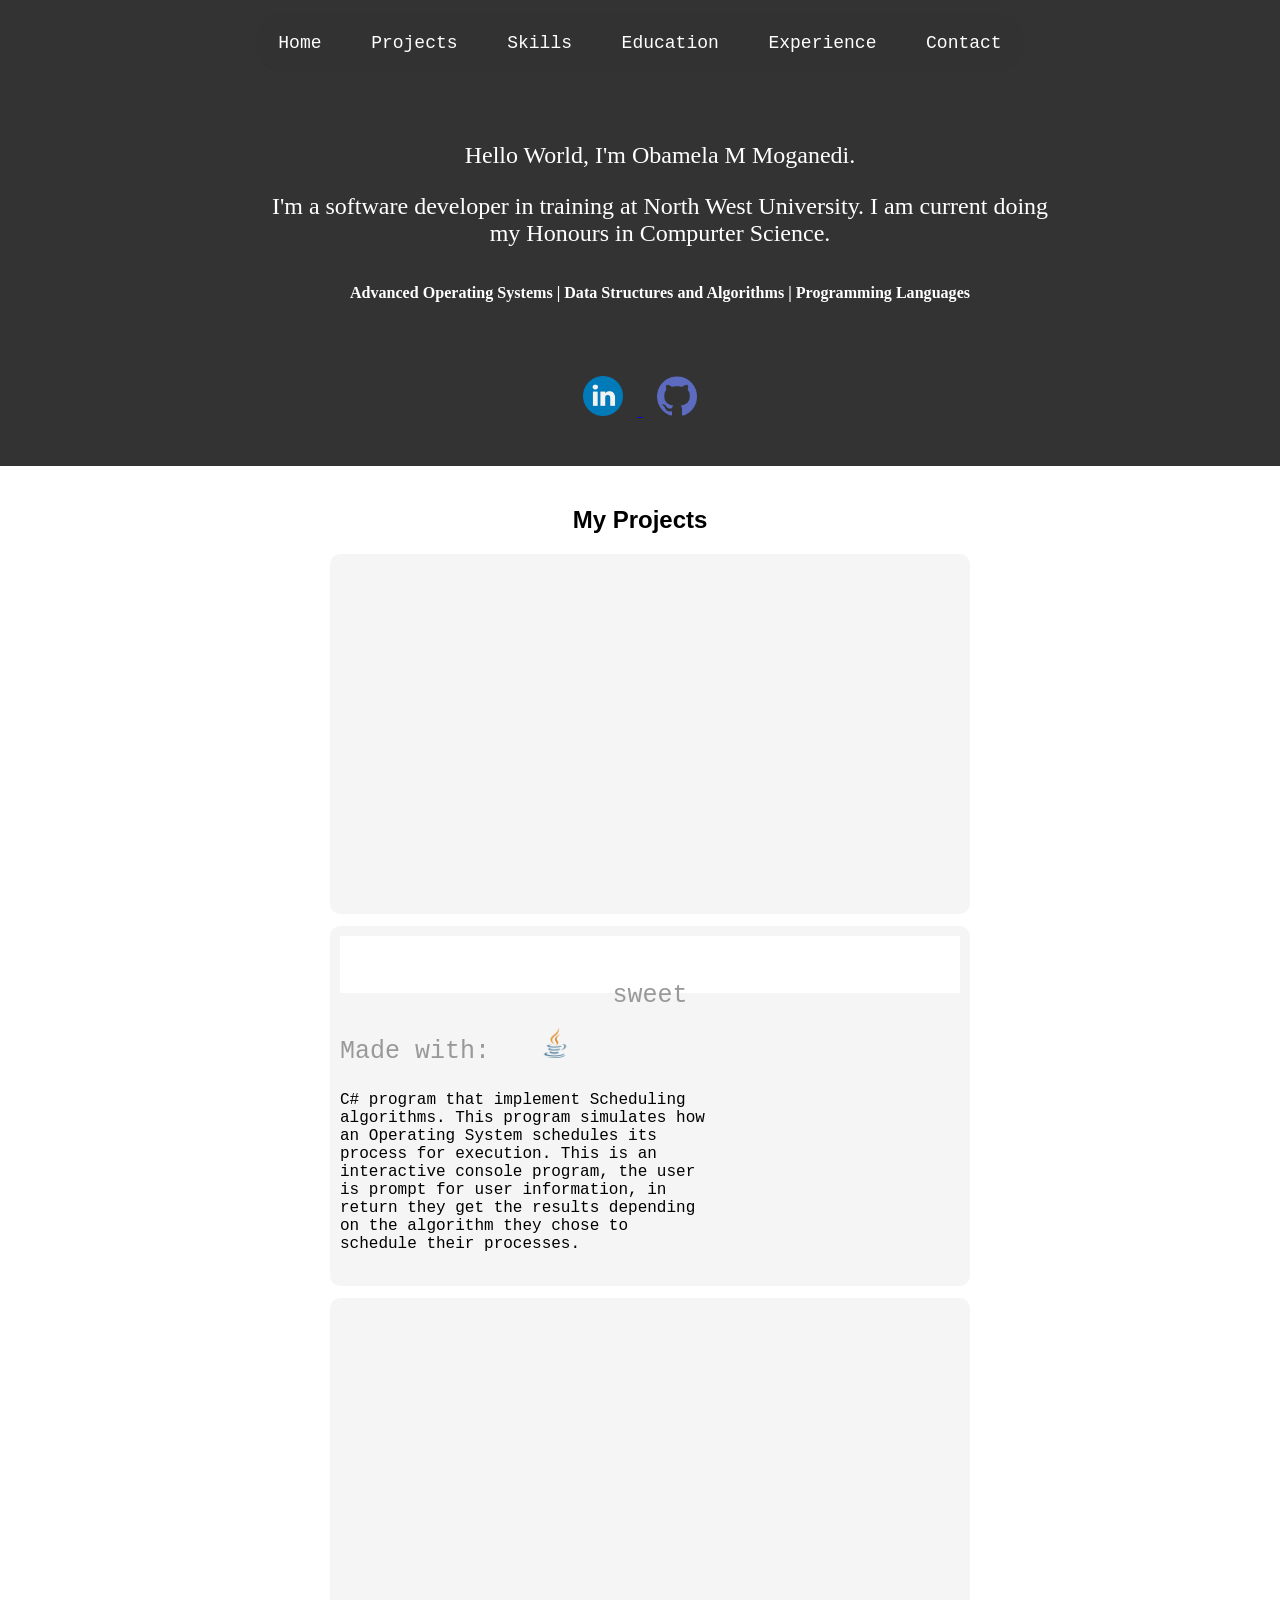
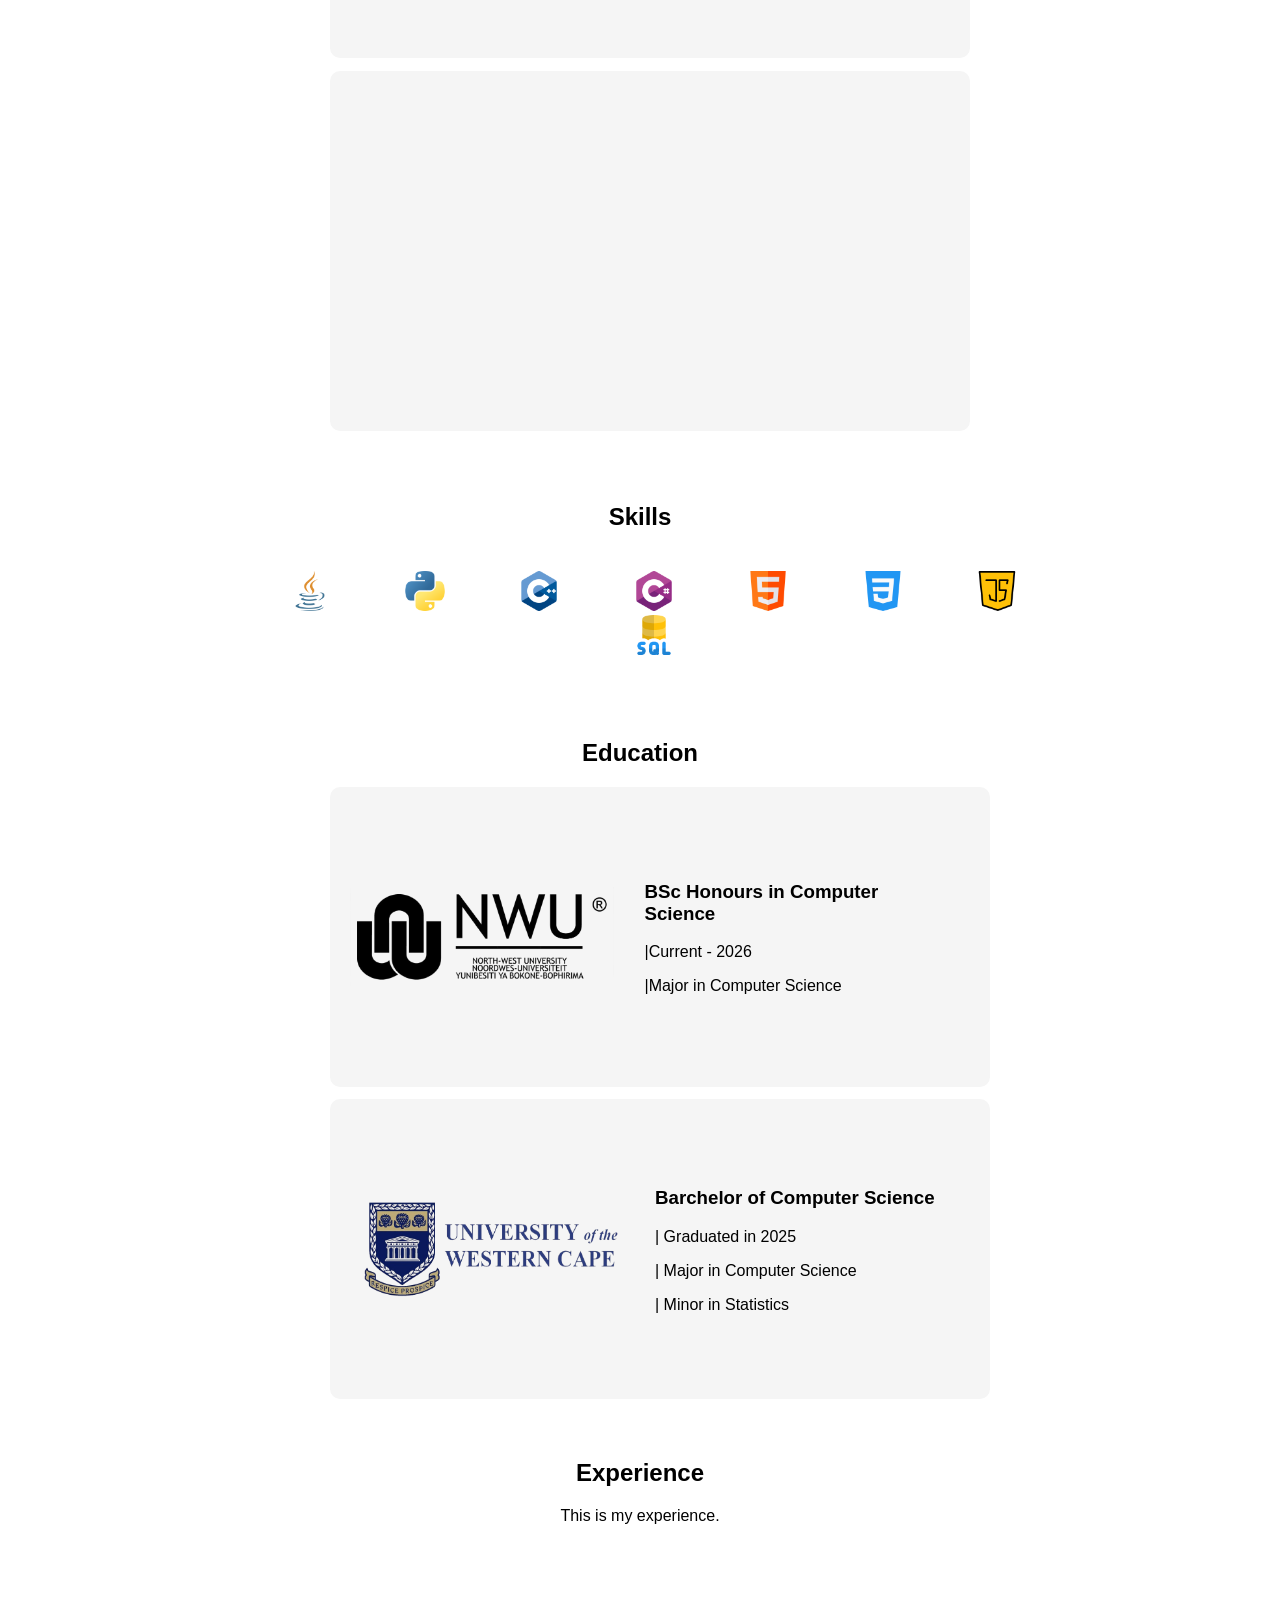
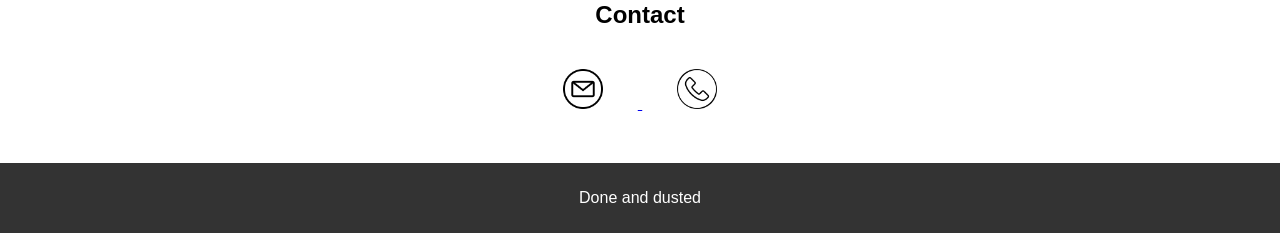
==== index-OM03.html @ 923f423c "Fourth commit: Moduralised the hmtl structure" ====
<!DOCTYPE html>
<html lang="en">
<head>
    <meta charset="UTF-8">
    <meta name="viewport" content="width=device-width, initial-scale=1.0">
    <title>Portfolio</title>
    <link rel="stylesheet" href="css/style.css">  <!-- Link to CSS file -->
    <link rel="stylesheet" href="css/projects.css">  <!-- Link to CSS file -->
    <link rel="stylesheet" href="css/skills.css">  <!-- Link to CSS file -->
    <link rel="stylesheet" href="css/education.css">  <!-- Link to CSS file -->
    <link rel="stylesheet" href="css/experience.css">  <!-- Link to CSS file -->
    <link rel="stylesheet" href="css/contact.css">  <!-- Link to CSS file -->

</head>
<body>

    <!------------HEADER SECTION--------------->
    <header>
        <nav>
            <ul>
                <li><a href="#home">Home</a></li>
                <li><a href="#projects">Projects</a></li>
                <li><a href="#skills">Skills</a></li>
                <li><a href="#education">Education</a></li>
                <li><a href="#experience">Experience</a></li>
                <li><a href="#contact">Contact</a></li>
            </ul>
        </nav>
    </header>


    <!------------HOME SECTION--------------->
    <section id="home">
            <h2>Home</h2>
            <section id="welcome-message">
                <p>
                    Hello World, I'm Obamela M Moganedi.
                </p>
                <p>
                    I'm a software developer in training at North West University. I am current doing my Honours in Compurter Science.
                </p>
                <h6>
                Advanced Operating Systems | Data Structures and Algorithms | Programming Languages
                </h6>
            </section>
            
            <p> 
                <a href="https://www.linkedin.com/in/obamela-moganedi-b2a573276/" target="_blank">
                    <img src="assets/images/linkedin.png" alt="LinkedIn" class="social-icon">
                </a>
                <a href="https://github.com/Obamela03" target="_blank">
                    <img src="assets/images/github.png" alt="GitHub" class="social-icon">
                </a>
            </p>
    </section>


    <!------------PROJECTS SECTION--------------->
    <section id="projects">

        <h2>My Projects</h2>
        
        <section id="project-section">

        </section>

        <section id="project-section">

            <section id="project-heading">
                <p>sweet</p>
            </section>

            <section id="project-detail">
                <section id="project-description">
                    
                    <section id="tools">
                        <p>Made with: <img src="assets/images/skills/java.png" alt="java" id="tool-logo"></p>

                    </section>

                    <section id="project-explained">
                        <p>C# program that implement Scheduling algorithms. This program simulates how an Operating System schedules its process for execution. This is an interactive console program, the user is prompt for user information, in return they get the results depending on the algorithm they chose to schedule their processes.</p>
                    </section>

                </section>

                <section id="projects-diagram">

                </section>

            </section>
            
        </section>

        <section id="project-section">
            
        </section>

        <section id="project-section">
            
            
        </section>

    </section>


    <!------------SKILLS SECTION--------------->
    <section id="skills">
        <h2>Skills</h2>

        <section id="skill-section">
            <img src="assets/images/skills/java.png" alt="java" class="skill">
            <img src="assets/images/skills/python.png" alt="java" class="skill">
            <img src="assets/images/skills/c-.png" alt="java" class="skill">
            <img src="assets/images/skills/c-sharp.png" alt="java" class="skill">
            <img src="assets/images/skills/html.png" alt="java" class="skill">
            <img src="assets/images/skills/css-3.png" alt="java" class="skill">
            <img src="assets/images/skills/java-script.png" alt="java" class="skill">
            <img src="assets/images/skills/sql-server.png" alt="java" class="skill">    
        </section>

    </section>

    
    <!------------EDUCATION SECTION--------------->
    <section id="education">
        <h2>Education</h2>

        <section id="education-section">
            <img src="assets/images/nwuLogo.png" alt="java" class="logo">
    
            <section id = "edu">
                <h3>BSc Honours in Computer Science</h3>
                <p>    |Current - 2026</p>
                <p>    |Major in Computer Science</p>
            

            </section>
        </section>

        <section id="education-section">
            <img src="assets/images/uwcLogo.png" alt="java" class="logo">

            <section id="edu">
                <h3>Barchelor of Computer Science</h3>
                <p>    |        Graduated in 2025</p>
                <p>    |        Major in Computer Science</p>
                <p>    |        Minor in Statistics</p>

            </section>
        </section>

    </section>

    <section id="experience">
        <h2>Experience</h2>
        <p>This is my experience.</p>
    </section>


    <!------------CONTACT SECTION--------------->
    <section id="contact">
        <h2>Contact</h2>

        <section id="contact-section">

            <a href="mailto:obamelam@gmail.com" target="_blank">
            <img src="assets/images/contacts/email.png" alt="java" class="skill">
            </a>

            <a href="tel:+27671365484" target="_blank">
            <img src="assets/images/contacts/phone-call.png" alt="java" class="skill">    
            </a>

        </section>
    </section>

    <footer>
        <p>Done and dusted</p>
    </footer>

    <script src="js/script.js"></script> <!-- Link to JS file -->
</body>
</html>
---- css/style.css ----
html {
    scroll-behavior: smooth;
}

body {
    font-family: Arial, sans-serif;
    margin: 0;
    padding: 0;
    background-color: #333;
    text-align: center;
}

header {
    background-color: #3a3a3a;
    color: white;
    padding: 20px 0;
    margin: 0 auto;
    border-radius: 30px;
    width: 80%;
    left: 50%;
    top: 0;
    left: 0;
    z-index: 1000;
    background: rgba(51, 51, 51, 0.6);
    backdrop-filter: blur(10px);
    margin-top: 10px;
    position: fixed;
    text-align: center;
}

nav ul {
    list-style-type: none;
    text-align: center;
    margin: 0;
    padding: 0;
}
nav ul li {
    display: inline;
    margin: 0 20px;
}
nav ul li a {
    color: white;
    text-decoration: none;
    font-size: 18px;
}
nav ul li a:hover {
    text-decoration: underline;
}

#welcome-message{
    font-family: "inria Serif";
    color: #000000;
    border-radius: 30px;
    font-size: medium;
}

/* Social Icons Styling */
.social-icons {
    text-align: center;
    margin-top: 20px;
}

.social-icon {
    width: 40px; /* You can adjust the size */
    margin: 0 15px;
    transition: transform 0.3s ease; /* Adds smooth scaling on hover */
}

.social-icon:hover {
    transform: scale(1.1); /* Slightly enlarge the icon when hovered */
}

#home{
    background-color: #333;
    color: #333;
} 

section {
    background-color: white;
    padding: 20px;
    margin: 10px;
}

footer {
    text-align: center;
    padding: 10px;
    background-color: #333;
    color: white;
}

/* DESKTOP View------------------------------------ */
@media (min-width: 1200px) {
    .grid-container {
        grid-template-columns: repeat(3, 1fr);
    }
    header {
        font-family: "Lucida Console", "Courier New", monospace;
        width: 60%;
        margin: 1% 20% 0% 20%; 
    }
    #welcome-message{
        background-color: #333;
        color: white;
        width: 66%;
        margin: 1% 17% 0% 17%;
        font-size:x-large;
    }
}

/* Laptop View------------------------------------ */
@media (max-width: 1199px) and (min-width: 992px) {
    .grid-container {
        grid-template-columns: repeat(2, 1fr);
    }
    header {
        width: 70%;
    }
}

/* Tablet View--------------------------------------- */
@media (max-width: 991px) and (min-width: 768px) {
    .grid-container {
        grid-template-columns: repeat(2, 1fr);
    }
    header {
        width: 75%;
    }
}

/* Phone View ----------------------------------------------*/
@media (max-width: 767px) {
    .grid-container {
        grid-template-columns: repeat(1, 1fr);
    }
    header {
        width: 90%;
    }
    .menu {
        font-size: 14px;
    }
}
---- css/projects.css ----
#projects{
    margin: 0px;
}


/*Desktop View*/
@media (min-width: 1200px) {
    .grid-container {
        grid-template-columns: repeat(3, 1fr);
    }
    #project-section{
        width: 50%;
        background-color: whitesmoke;
        margin: 1% 25% 1% 25%;
        transition: transform 0.3s ease;
        border-radius: 10px;
        height: 340px;
        padding: 10px;
    }
    #project-section:hover {
        transform: scale(1.1); /* Slightly enlarge the icon when hovered */
    }
    #project-section{

    }

    #project-heading{
        margin: 0px;
        height: 5%;
        margin-bottom: 10px;
        font-family: "Lucida Console", "Courier New", monospace;
        font-size: 25px;
        color: #999; 
    }

    h1{
        margin: 0;
        color: #454545;
    }

    #project-detail{
        background-color: whitesmoke;
        display: flex;
        margin: 0px;
        padding: 0px;
        height: 280px;
    }
    
    #project-description{
        background-color: whitesmoke;
        width: 60%;
        padding: 0px 0px 0px 0px;
        margin: 0px 5px 0px 0px;
        height: 0px;
    }

    #tools{
        background-color: whitesmoke;
        margin: 0px;
        padding: 0px;
        text-align: left;
        font-family: "Lucida Console", "Courier New", monospace;
        font-size: 25px;
        color: #999;  
    }

    #tool-logo{
        margin-top: 20px;
        width: 30px;
        height: 30px;
        margin: 0 35px;
    }

    #project-explained{
        background-color: whitesmoke;
        margin: 0px;
        padding: 0px;
        text-align: left;
        font-family: "Lucida Console", "Courier New", monospace;
        font-size: 16px;   
    }

    #projects-diagram{
        
        background-color: whitesmoke;
        width: 40%;
        margin: 0px 0px 0px 5px;
        padding: 0px;
    }

    .diagram{
        height: 280px;
        width: 100%;
        background-size: cover; /* Ensures the image fills the section */
        background-position: center; /* Centers the image */
        background-repeat: no-repeat; /* Prevents repeating */
    }

    /* Slide-in effect */
    .slide-in {
        opacity: 0;
        transform: translateY(50px);
        transition: opacity 0.6s ease-out, transform 0.6s ease-out;
    }
  
    .slide-in.visible {
        opacity: 1;
        transform: translateY(0);
    }
}



































/* Laptop View */
@media (max-width: 1199px) and (min-width: 992px) {
    .grid-container {
        grid-template-columns: repeat(2, 1fr);
    }
    header {
        width: 60%;
    }
}

/* Tablet View */
@media (max-width: 991px) and (min-width: 768px) {
    .grid-container {
        grid-template-columns: repeat(2, 1fr);
    }
    header {
        width: 75%;
    }
}

/* Phone View */
@media (max-width: 767px) {
    .grid-container {
        grid-template-columns: repeat(1, 1fr);
    }
    header {
        width: 90%;
    }
    .menu {
        font-size: 14px;
    }
}
---- css/skills.css ----
#skills{
    margin: 0px;
}

@media (min-width: 1200px) {
    .grid-container {
        grid-template-columns: repeat(3, 1fr);
    }
    #skill-section{
        width: 65%;
        background-color: rgb(255, 255, 255);
        margin: 1% 17% 0% 17%;
        transition: transform 0.3s ease;
        border-radius: 10px;
        
    }

    .skill {
        text-align: center;
        margin-top: 20px;
        width: 40px;
        height: 40px;
        margin: 0 35px;
        transition: transform 0.3s ease; /* Adds smooth scaling on hover */

    }
   
    .skill:hover {
        transform: scale(1.1); /* Slightly enlarge the icon when hovered */
    }
    
}


/* Laptop View */
@media (max-width: 1199px) and (min-width: 992px) {
    .grid-container {
        grid-template-columns: repeat(2, 1fr);
    }
    header {
        width: 60%;
    }
}

/* Tablet View */
@media (max-width: 991px) and (min-width: 768px) {
    .grid-container {
        grid-template-columns: repeat(2, 1fr);
    }
    header {
        width: 75%;
    }
}

/* Phone View */
@media (max-width: 767px) {
    .grid-container {
        grid-template-columns: repeat(1, 1fr);
    }
    header {
        width: 90%;
    }
    .menu {
        font-size: 14px;
    }
}
---- css/education.css ----
#education{
    margin: 0px;
}

@media (min-width: 1200px) {
    .grid-container {
        grid-template-columns: repeat(3, 1fr);
    }
    #education-section{
        width: 50%;
        background-color: whitesmoke;
        margin: 1% 25% 0% 25%;
        transition: transform 0.3s ease;
        border-radius: 10px;
        height: 260px;
    }
    #education-section:hover {
        transform: scale(1.1); /* Slightly enlarge the icon when hovered */
    }
    .logo{
        height: 100px;
        width: 275px;
    }
    #education-section{
        display: flex;
        align-items: center;
    }
    #edu{
        background-color: whitesmoke;
        text-align: left;
    }
}


/* Laptop View */
@media (max-width: 1199px) and (min-width: 992px) {
    .grid-container {
        grid-template-columns: repeat(2, 1fr);
    }
    header {
        width: 60%;
    }
}

/* Tablet View */
@media (max-width: 991px) and (min-width: 768px) {
    .grid-container {
        grid-template-columns: repeat(2, 1fr);
    }
    header {
        width: 75%;
    }
}

/* Phone View */
@media (max-width: 767px) {
    .grid-container {
        grid-template-columns: repeat(1, 1fr);
    }
    header {
        width: 90%;
    }
    .menu {
        font-size: 14px;
    }
}
---- css/experience.css ----
#experience{
    margin: 0px;
}
---- css/contact.css ----
#contact{
    margin: 0px;
}
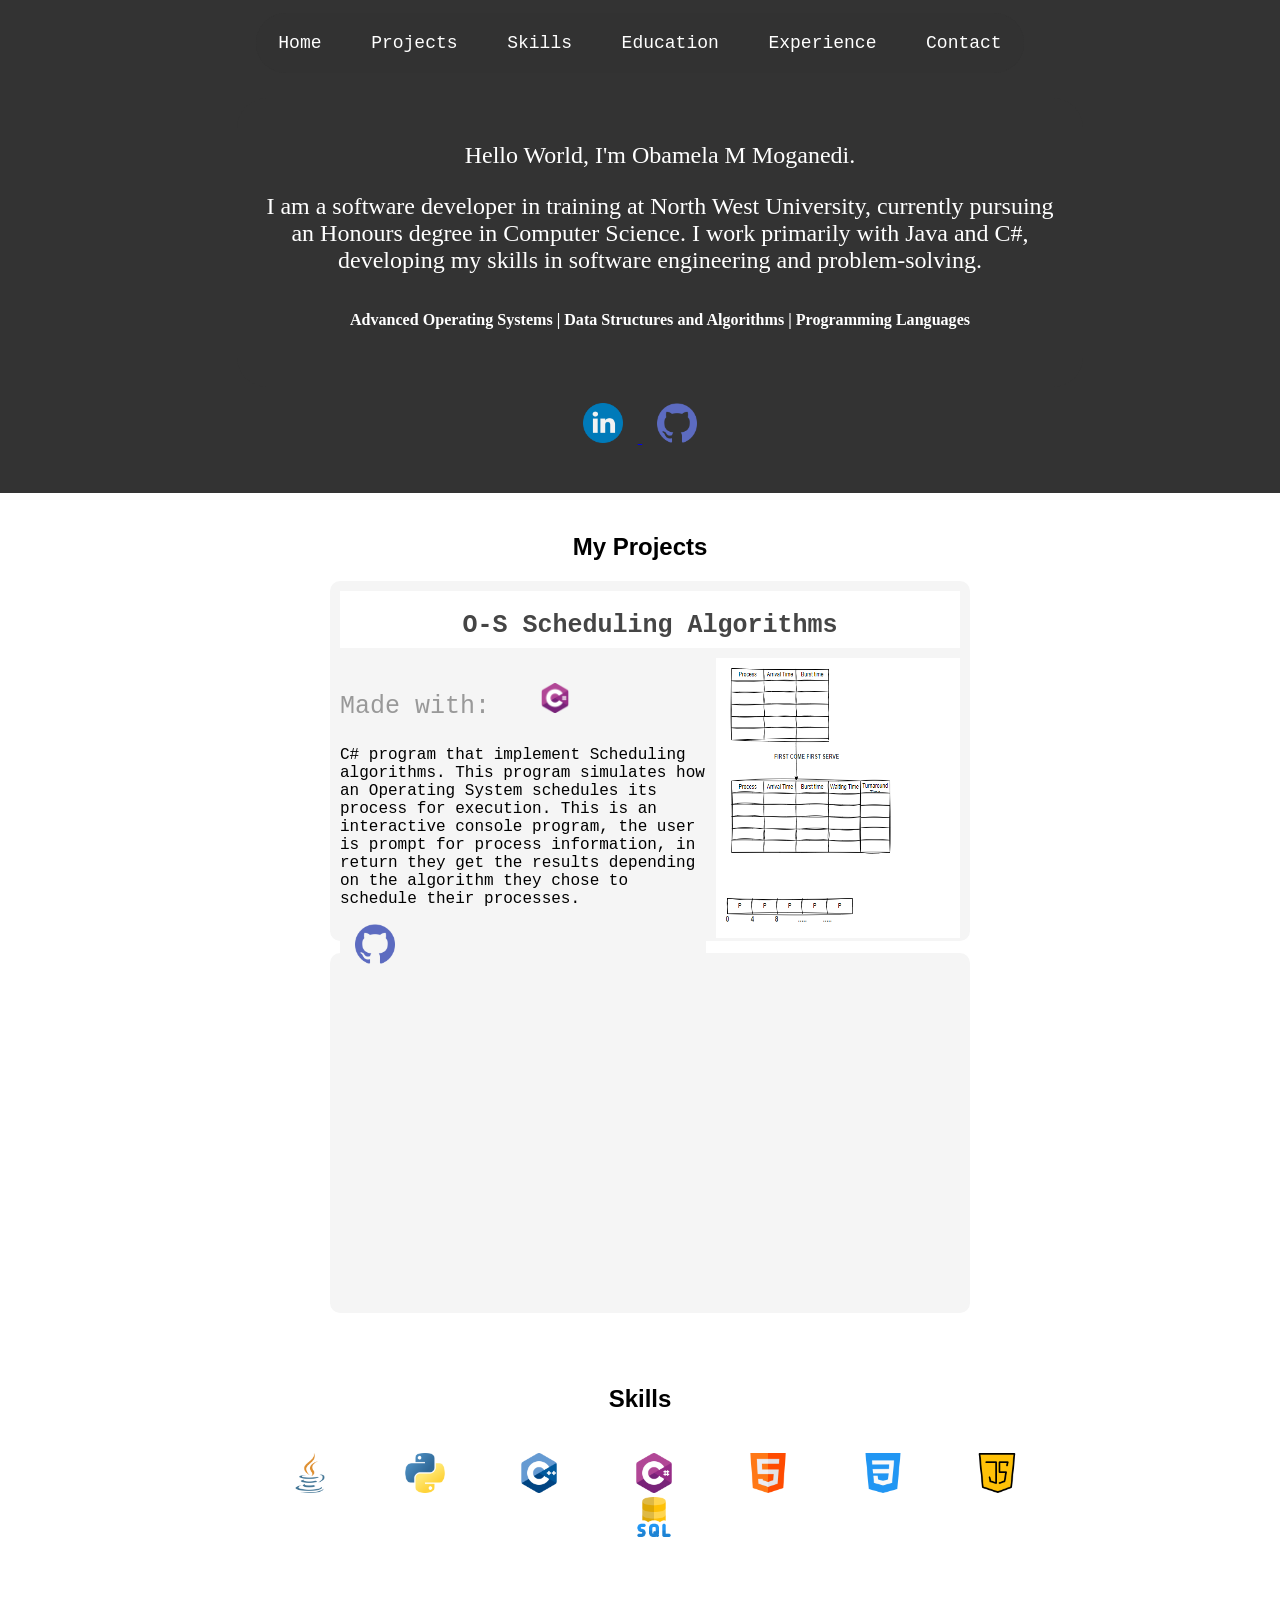
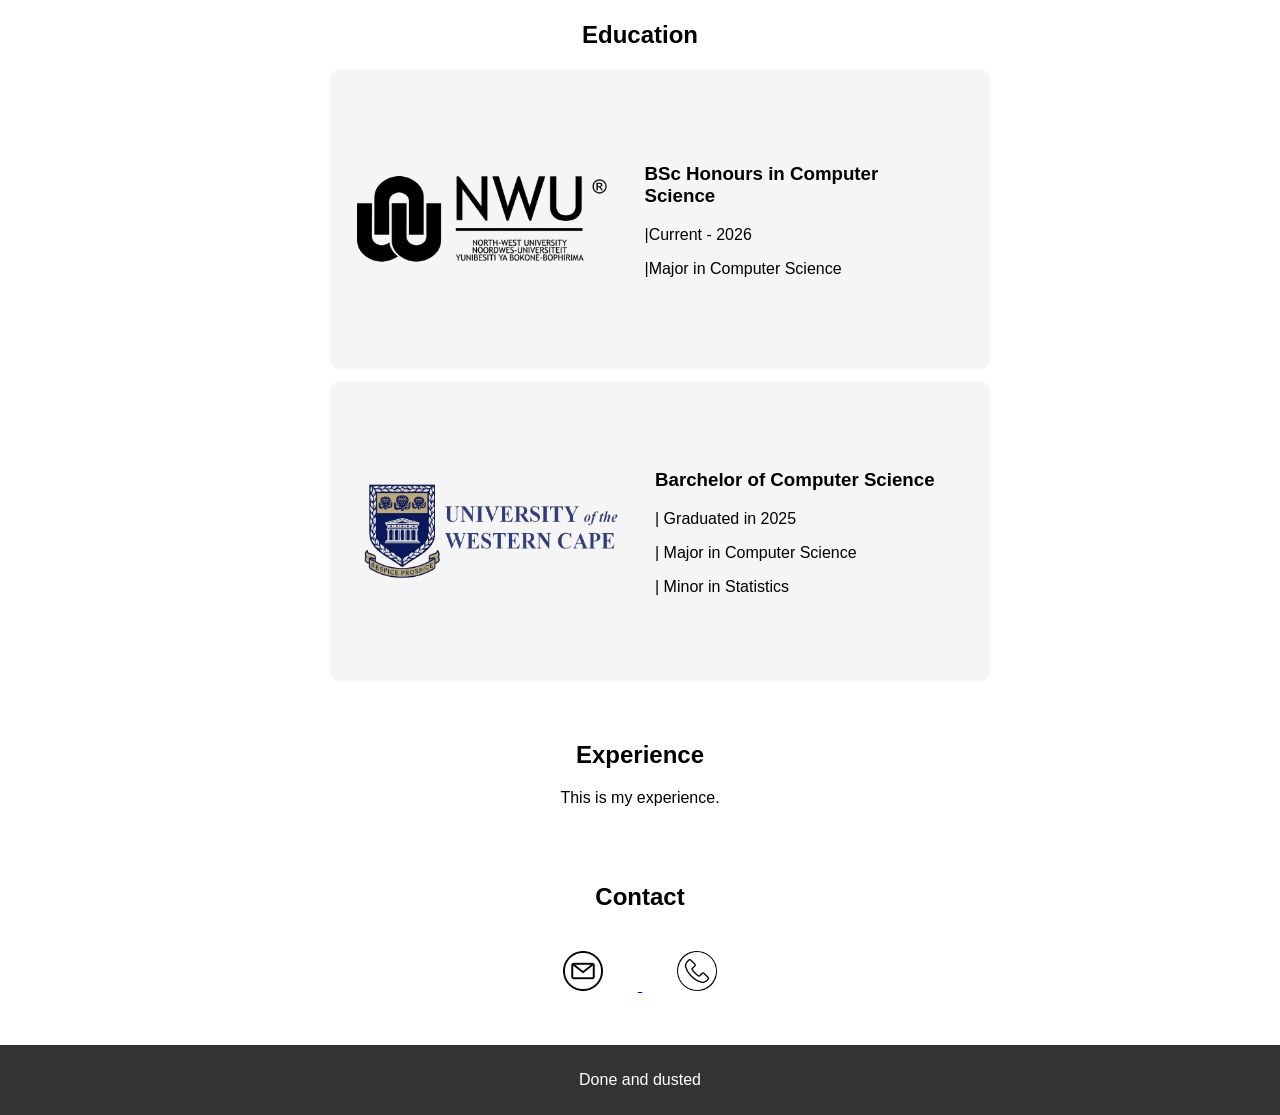
==== commit c57114dc: "fixing" ====
--- a/index-OM03.html
+++ b/index-OM03.html
@@ -1,184 +1,29 @@
 <!DOCTYPE html>
 <html lang="en">
-<head>
-    <meta charset="UTF-8">
-    <meta name="viewport" content="width=device-width, initial-scale=1.0">
-    <title>Portfolio</title>
-    <link rel="stylesheet" href="css/style.css">  <!-- Link to CSS file -->
-    <link rel="stylesheet" href="css/projects.css">  <!-- Link to CSS file -->
-    <link rel="stylesheet" href="css/skills.css">  <!-- Link to CSS file -->
-    <link rel="stylesheet" href="css/education.css">  <!-- Link to CSS file -->
-    <link rel="stylesheet" href="css/experience.css">  <!-- Link to CSS file -->
-    <link rel="stylesheet" href="css/contact.css">  <!-- Link to CSS file -->
+    <head>
 
-</head>
-<body>
+        <meta charset="UTF-8" />
+        <meta name="viewport" content="width=device-width, initial-scale=1.0" />
+        <title>Obamela Moganedi</title>
+        <link rel="stylesheet" href="css/style.css">
+        <link rel="stylesheet" href="css/projects.css">
+        <link rel="stylesheet" href="css/skills.css">
+        <link rel="stylesheet" href="css/education.css">
+        <link rel="stylesheet" href="css/experience.css">
+        <link rel="stylesheet" href="css/contact.css">
+        <script src="js/include.js" defer></script> 
 
-    <!------------HEADER SECTION--------------->
-    <header>
-        <nav>
-            <ul>
-                <li><a href="#home">Home</a></li>
-                <li><a href="#projects">Projects</a></li>
-                <li><a href="#skills">Skills</a></li>
-                <li><a href="#education">Education</a></li>
-                <li><a href="#experience">Experience</a></li>
-                <li><a href="#contact">Contact</a></li>
-            </ul>
-        </nav>
-    </header>
+    </head>
+    <body>
 
+        <div include-html="partials/header.html"></div>
+        <div include-html="partials/home.html"></div>
+        <div include-html="partials/projects.html"></div>
+        <div include-html="partials/skills.html"></div>
+        <div include-html="partials/education.html"></div>
+        <div include-html="partials/experience.html"></div>
+        <div include-html="partials/contact.html"></div>
+        <div include-html="partials/footer.html"></div>
 
-    <!------------HOME SECTION--------------->
-    <section id="home">
-            <h2>Home</h2>
-            <section id="welcome-message">
-                <p>
-                    Hello World, I'm Obamela M Moganedi.
-                </p>
-                <p>
-                    I'm a software developer in training at North West University. I am current doing my Honours in Compurter Science.
-                </p>
-                <h6>
-                Advanced Operating Systems | Data Structures and Algorithms | Programming Languages
-                </h6>
-            </section>
-            
-            <p> 
-                <a href="https://www.linkedin.com/in/obamela-moganedi-b2a573276/" target="_blank">
-                    <img src="assets/images/linkedin.png" alt="LinkedIn" class="social-icon">
-                </a>
-                <a href="https://github.com/Obamela03" target="_blank">
-                    <img src="assets/images/github.png" alt="GitHub" class="social-icon">
-                </a>
-            </p>
-    </section>
-
-
-    <!------------PROJECTS SECTION--------------->
-    <section id="projects">
-
-        <h2>My Projects</h2>
-        
-        <section id="project-section">
-
-        </section>
-
-        <section id="project-section">
-
-            <section id="project-heading">
-                <p>sweet</p>
-            </section>
-
-            <section id="project-detail">
-                <section id="project-description">
-                    
-                    <section id="tools">
-                        <p>Made with: <img src="assets/images/skills/java.png" alt="java" id="tool-logo"></p>
-
-                    </section>
-
-                    <section id="project-explained">
-                        <p>C# program that implement Scheduling algorithms. This program simulates how an Operating System schedules its process for execution. This is an interactive console program, the user is prompt for user information, in return they get the results depending on the algorithm they chose to schedule their processes.</p>
-                    </section>
-
-                </section>
-
-                <section id="projects-diagram">
-
-                </section>
-
-            </section>
-            
-        </section>
-
-        <section id="project-section">
-            
-        </section>
-
-        <section id="project-section">
-            
-            
-        </section>
-
-    </section>
-
-
-    <!------------SKILLS SECTION--------------->
-    <section id="skills">
-        <h2>Skills</h2>
-
-        <section id="skill-section">
-            <img src="assets/images/skills/java.png" alt="java" class="skill">
-            <img src="assets/images/skills/python.png" alt="java" class="skill">
-            <img src="assets/images/skills/c-.png" alt="java" class="skill">
-            <img src="assets/images/skills/c-sharp.png" alt="java" class="skill">
-            <img src="assets/images/skills/html.png" alt="java" class="skill">
-            <img src="assets/images/skills/css-3.png" alt="java" class="skill">
-            <img src="assets/images/skills/java-script.png" alt="java" class="skill">
-            <img src="assets/images/skills/sql-server.png" alt="java" class="skill">    
-        </section>
-
-    </section>
-
-    
-    <!------------EDUCATION SECTION--------------->
-    <section id="education">
-        <h2>Education</h2>
-
-        <section id="education-section">
-            <img src="assets/images/nwuLogo.png" alt="java" class="logo">
-    
-            <section id = "edu">
-                <h3>BSc Honours in Computer Science</h3>
-                <p>    |Current - 2026</p>
-                <p>    |Major in Computer Science</p>
-            
-
-            </section>
-        </section>
-
-        <section id="education-section">
-            <img src="assets/images/uwcLogo.png" alt="java" class="logo">
-
-            <section id="edu">
-                <h3>Barchelor of Computer Science</h3>
-                <p>    |        Graduated in 2025</p>
-                <p>    |        Major in Computer Science</p>
-                <p>    |        Minor in Statistics</p>
-
-            </section>
-        </section>
-
-    </section>
-
-    <section id="experience">
-        <h2>Experience</h2>
-        <p>This is my experience.</p>
-    </section>
-
-
-    <!------------CONTACT SECTION--------------->
-    <section id="contact">
-        <h2>Contact</h2>
-
-        <section id="contact-section">
-
-            <a href="mailto:obamelam@gmail.com" target="_blank">
-            <img src="assets/images/contacts/email.png" alt="java" class="skill">
-            </a>
-
-            <a href="tel:+27671365484" target="_blank">
-            <img src="assets/images/contacts/phone-call.png" alt="java" class="skill">    
-            </a>
-
-        </section>
-    </section>
-
-    <footer>
-        <p>Done and dusted</p>
-    </footer>
-
-    <script src="js/script.js"></script> <!-- Link to JS file -->
-</body>
+    </body>
 </html>
